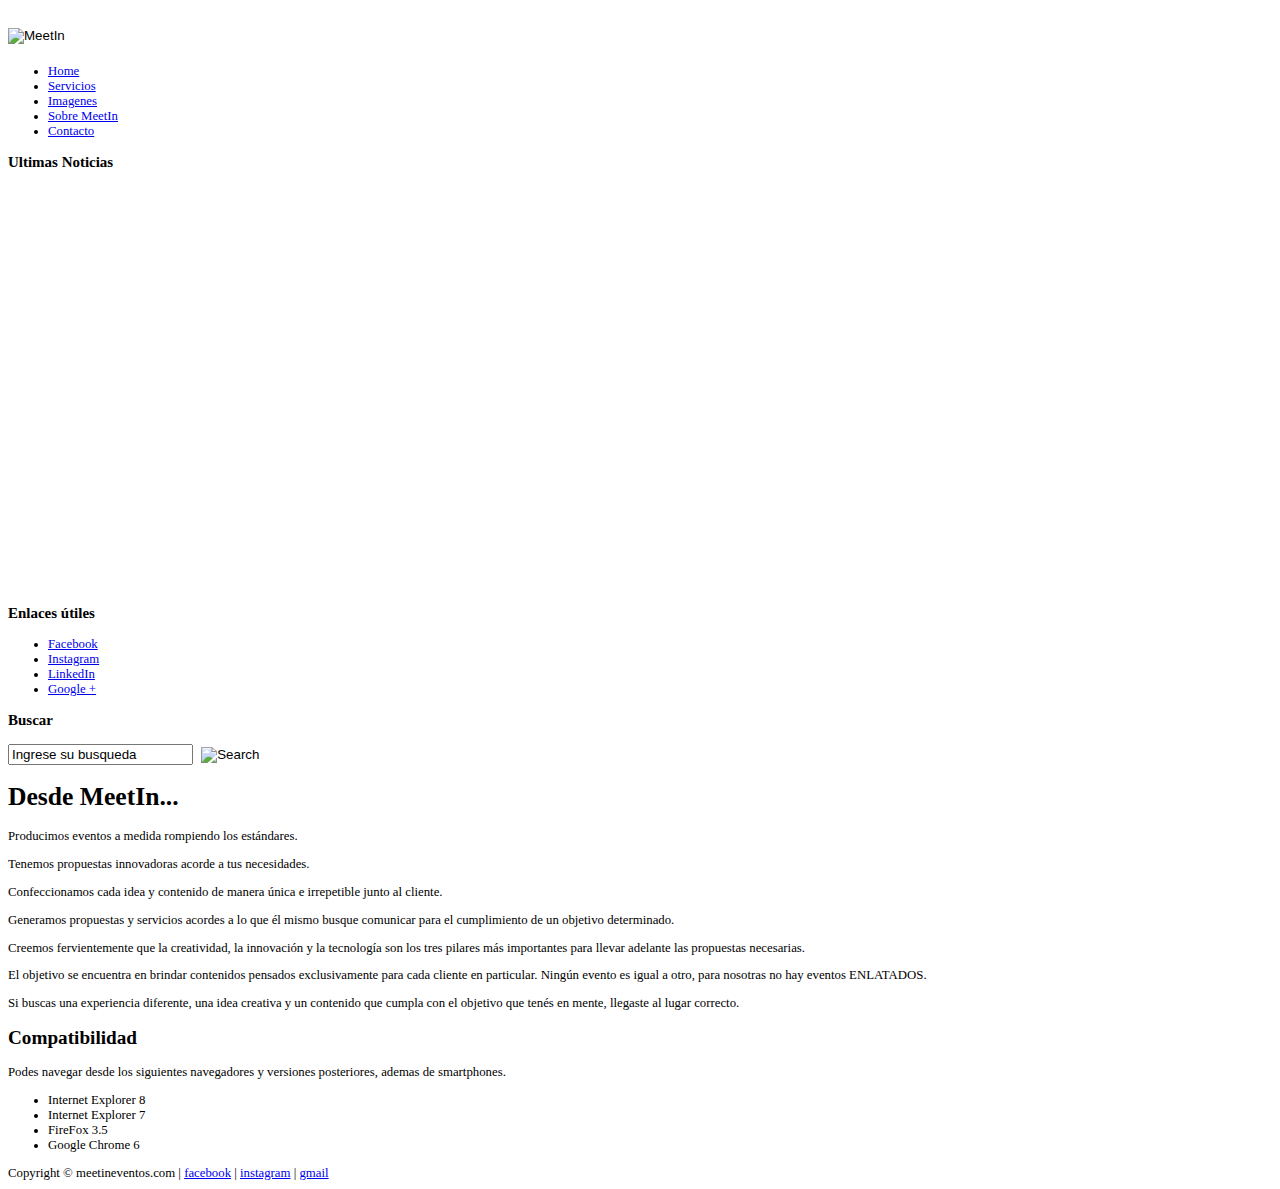
==== index.html @ 56e212c0 "Add files via upload" ====
﻿<!DOCTYPE HTML>
<html>
<link rel="shortcut icon" href="favicon.ico">
<head>
<script src="snow.js" type="text/javascript">
</script>
  <title>MeetIn Eventos</title>
  <meta name="description" content="Creamos tu punto de encuentro." />
  <meta name="keywords" content="website keywords, website keywords" />
  <meta http-equiv="Content-Type" content="text/html; charset=utf-8" />
  <link rel="stylesheet" type="text/css" href="style/style.css" title="style" />
<style type="text/css">
<!--
body,td,th {
	font-size: 0.8em;
}
-->
</style></head>



<body width="100%" height="100%">
  <div id="main">
    <div id="header">
      <div id="logo">
        <div id="logo_text">
          <!-- class="logo_colour", allows you to change the colour of the text -->
<h1><a href="index.html">
            <input name="MeetIn" type="image" id="MeetIn" style="border: 0; margin: -9px 4x;" title="MeetIn" src="style/isologo.png" alt="MeetIn" />
          </a></h1>
        </div>
      </div>
      <div id="menubar">
        <ul id="menu">
          <!-- put class="selected" in the li tag for the selected page - to highlight which page you're on -->
          <li class="selected"><a href="index.html">Home</a></li>
          <li><a href="Servicios.html">Servicios</a></li>
          <li><a href="Imagenes.html">Imagenes</a></li>
          <li><a href="Sobre_MeetIn.html">Sobre MeetIn</a></li>
          <li><a href="contact.html">Contacto</a></li>
        </ul>
      </div>
    </div>
    <div id="site_content">
      <div class="sidebar">
        <!-- insert your sidebar items here -->
        <h3>Ultimas Noticias</h3>
        <iframe src="https://www.facebook.com/plugins/page.php?href=https%3A%2F%2Fwww.facebook.com%2FMeetIneventos%2F&tabs=timeline&width=200&height=400&small_header=false&adapt_container_width=true&hide_cover=false&show_facepile=false&appId" width="200" height="400" style="border:none;overflow:hidden" scrolling="no" frameborder="0" allowTransparency="true"></iframe>
        <h3>Enlaces útiles</h3>
        <ul>
          <li><a href="https://www.facebook.com/MeetIneventos/">Facebook</a></li>
          <li><a href="https://www.instagram.com/meetin.eventos/">Instagram</a></li>
          <li><a href="https://www.linkedin.com/company/meetin-eventos/">LinkedIn</a></li>
          <li><a href="https://plus.google.com/u/0/112745784147960206981">Google +</a></li>
        </ul>
        <h3>Buscar</h3>
        <form method="post" action="#" id="search_form">
          <p>
            <input class="search" type="text" name="search_field" value="Ingrese su busqueda" />
            <input name="search" type="image" style="border: 0; margin: 0 0 -9px 5px;" src="style/search.png" alt="Search" title="Search" />
          </p>
        </form>
      </div>
      <div id="content">
        <!-- insert the page content here -->
        <h1 align="justify">Desde MeetIn...</h1>
        <p align="justify">Producimos eventos a medida rompiendo los estándares.</p>
        <p align="justify">Tenemos propuestas innovadoras acorde a tus necesidades.
</p>
        <p align="justify">Confeccionamos cada idea y contenido de manera única e irrepetible junto al cliente.</p>
        <p align="justify">Generamos propuestas y servicios acordes a lo que él mismo busque comunicar para el cumplimiento de un objetivo determinado.</p>
        <p align="justify">Creemos fervientemente que la creatividad, la innovación y la tecnología son los tres pilares más importantes para llevar adelante las propuestas necesarias.</p>
        <p align="justify">El objetivo se encuentra en brindar contenidos pensados exclusivamente para cada cliente en particular. Ningún evento es igual a otro, para nosotras no hay eventos ENLATADOS.</p>
        <p align="justify">Si buscas una experiencia diferente, una idea creativa y un contenido que cumpla con el objetivo que tenés en mente, llegaste al lugar correcto.</p>
        
        <h2>Compatibilidad</h2>
        <p>Podes navegar desde los siguientes navegadores y  versiones posteriores, ademas de smartphones.</p>
        <ul>
          <li>Internet Explorer 8</li>
          <li>Internet Explorer 7</li>
          <li>FireFox 3.5</li>
          <li>Google Chrome 6</li>
        </ul>
      </div>
    </div>
    <div id="footer">
      Copyright &copy; meetineventos.com | <a href="https://www.facebook.com/MeetIneventos/">facebook</a> | <a href="https://www.instagram.com/meetin.eventos/">instagram</a> | <a href="mailto:meetin.eventos@gmail.com?Subject=Hola%20MeetIn" target="_top">gmail</a>
  </div>
</body>
</html>
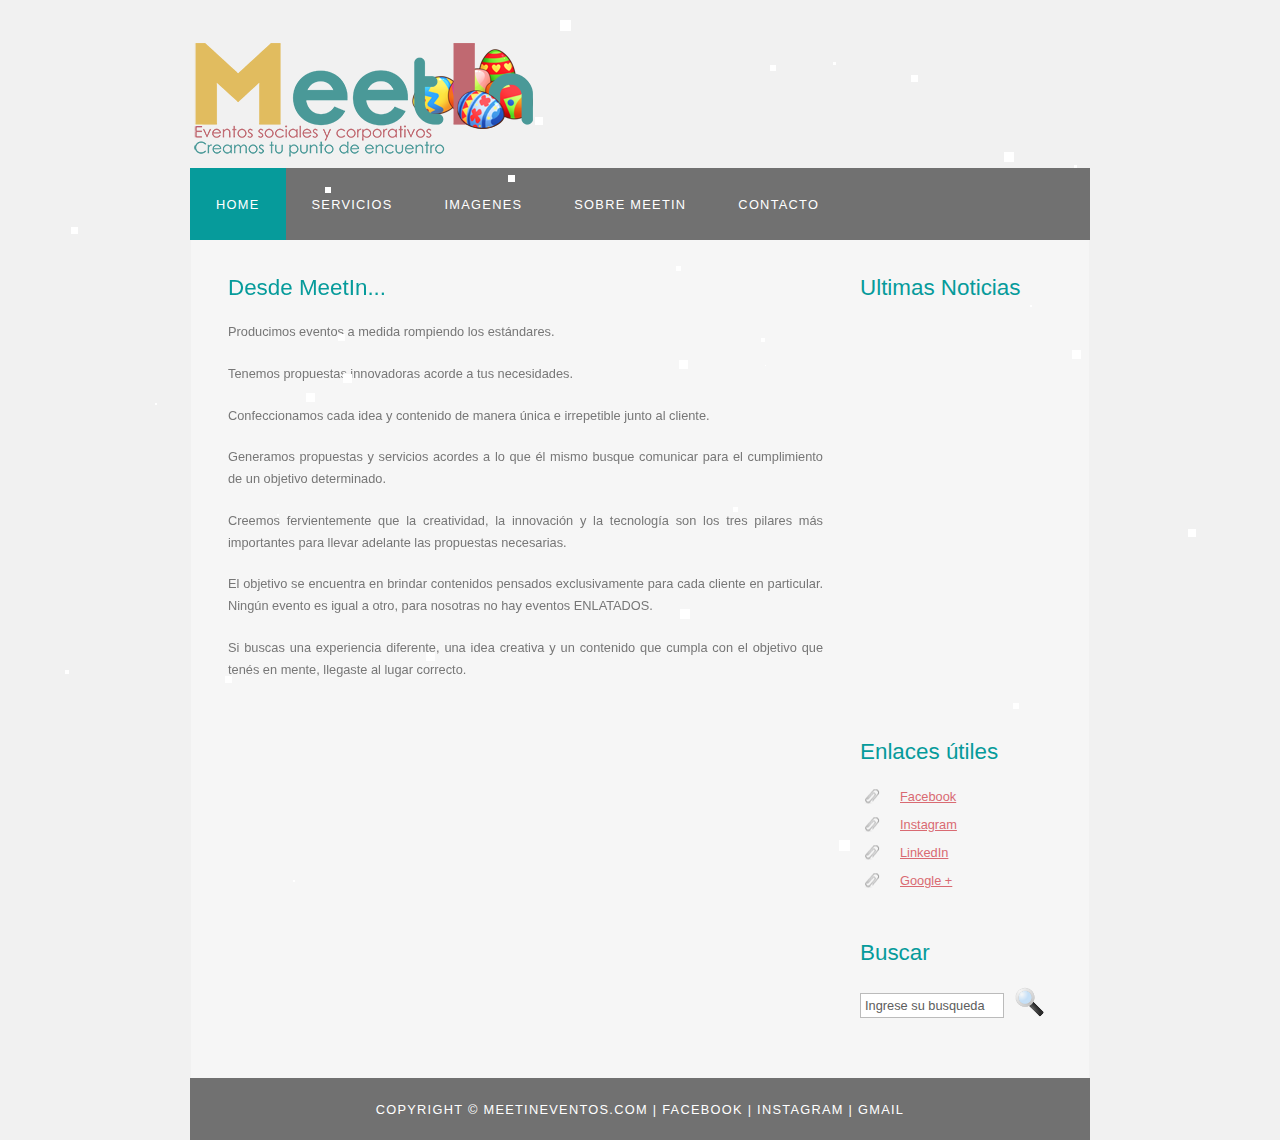
==== commit 53622f5a: "Update index.html" ====
--- a/index.html
+++ b/index.html
@@ -73,14 +73,7 @@
         <p align="justify">El objetivo se encuentra en brindar contenidos pensados exclusivamente para cada cliente en particular. Ningún evento es igual a otro, para nosotras no hay eventos ENLATADOS.</p>
         <p align="justify">Si buscas una experiencia diferente, una idea creativa y un contenido que cumpla con el objetivo que tenés en mente, llegaste al lugar correcto.</p>
         
-        <h2>Compatibilidad</h2>
-        <p>Podes navegar desde los siguientes navegadores y  versiones posteriores, ademas de smartphones.</p>
-        <ul>
-          <li>Internet Explorer 8</li>
-          <li>Internet Explorer 7</li>
-          <li>FireFox 3.5</li>
-          <li>Google Chrome 6</li>
-        </ul>
+
       </div>
     </div>
     <div id="footer">
--- a/style/style.css
+++ b/style/style.css
@@ -0,0 +1,319 @@
+html
+{ height: 100%;}
+
+*
+{ margin: 0;
+  padding: 0;}
+
+body
+{ font: normal .80em 'trebuchet ms', arial, sans-serif;
+  background: #F0EFE2 url(background.png) repeat;
+  color: #777;}
+
+p
+{ padding: 0 0 20px 0;
+  line-height: 1.7em;}
+
+img
+{ border: 0;}
+
+h1, h2, h3, h4, h5, h6 
+{
+	font: normal 175% 'century gothic', arial, sans-serif;
+	color: #069B9B;
+	margin: 0 0 15px 0;
+	padding: 15px 0 5px 0;
+}
+
+h2
+{
+	font: normal 175% 'century gothic', arial, sans-serif;
+	color: #069B9B;
+}
+
+h4, h5, h6
+{
+	margin: 0;
+	padding: 0 0 5px 0;
+	font: normal 120% arial, sans-serif;
+	color: #069B9B;
+}
+
+h5, h6
+{ font: italic 95% arial, sans-serif;
+  padding: 0 0 15px 0;
+  color: #000;}
+
+h6
+{ color: #362C20;}
+
+a, a:hover
+{
+	outline: none;
+	text-decoration: underline;
+	color: #D96A72;
+}
+
+a:hover
+{ text-decoration: none;}
+
+.left
+{ float: left;
+  width: auto;
+  margin-right: 10px;}
+
+.right
+{ float: right; 
+  width: auto;
+  margin-left: 10px;}
+
+.center
+{ display: block;
+  text-align: center;
+  margin: 20px auto;}
+
+blockquote
+{ margin: 20px 0; 
+  padding: 10px 20px 0 20px;
+  border: 1px solid #E5E5DB;
+  background: #FFF;}
+
+ul
+{ margin: 2px 0 22px 17px;}
+
+ul li
+{ list-style-type: circle;
+  margin: 0 0 6px 0; 
+  padding: 0 0 4px 5px;}
+
+ol
+{ margin: 8px 0 22px 20px;}
+
+ol li
+{ margin: 0 0 11px 0;}
+
+#main, #logo, #menubar, #site_content, #footer
+{ margin-left: auto; 
+  margin-right: auto;}
+
+#header
+{ height: 240px;}
+
+#logo
+{ width: 825px;
+  position: relative;
+  height: 168px;}
+
+#logo #logo_text 
+{
+	position: absolute;
+	top: 21px;
+	left: -34px;
+}
+
+#logo h1, #logo h2
+{ font: normal 300% 'century gothic', arial, sans-serif;
+  border-bottom: 0;
+  text-transform: none;
+  margin: 0;}
+
+#logo_text h1, #logo_text h1 a, #logo_text h1 a:hover 
+{ padding: 22px 0 0 0;
+  color: #000;
+  letter-spacing: 0.1em;
+  text-decoration: none;}
+
+#logo_text h1 a .logo_colour
+{
+	color: #069B9B;
+}
+
+#logo_text h2
+{ font-size: 100%;
+  padding: 4px 0 0 0;
+  color: #676767;}
+
+#menubar
+{ width: 900px;
+  height: 72px;
+  padding: 0;
+  background: transparent url(transparent.png) repeat;} 
+
+ul#menu, ul#menu li
+{ float: left;
+  margin: 0; 
+  padding: 0;}
+
+ul#menu li
+{ list-style: none;}
+
+ul#menu li a
+{ letter-spacing: 0.1em;
+  font: normal 100% arial, sans-serif;
+  display: block; 
+  float: left; 
+  height: 37px;
+  padding: 29px 26px 6px 26px;
+  text-align: center;
+  color: #FFF;
+  text-transform: uppercase;
+  text-decoration: none;
+  background: transparent;} 
+
+ul#menu li a:hover, ul#menu li.selected a, ul#menu li.selected a:hover
+{
+	color: #FFF;
+	background-color: #069B9B;
+}
+
+#site_content
+{ width: 837px;
+  overflow: hidden;
+  margin: 0 auto 0 auto;
+  padding: 20px 24px 20px 37px;
+  background: transparent url(transparent_light.png) repeat;} 
+
+.sidebar
+{ float: right;
+  width: 190px;
+  padding: 0 15px 20px 15px;}
+
+.sidebar ul
+{ width: 178px; 
+  padding: 4px 0 0 0; 
+  margin: 4px 0 30px 0;}
+
+.sidebar li
+{ list-style: none; 
+  padding: 0 0 7px 0; }
+
+.sidebar li a, .sidebar li a:hover
+{ padding: 0 0 0 40px;
+  display: block;
+  background: transparent url(link.png) no-repeat left center;} 
+
+.sidebar li a.selected
+{ color: #444;
+  text-decoration: none;} 
+
+#content
+{ text-align: left;
+  width: 595px;
+  padding: 0;}
+
+#content ul
+{ margin: 2px 0 22px 0px;}
+
+#content ul li
+{ list-style-type: none;
+  background: url(bullet.png) no-repeat;
+  margin: 0 0 6px 0; 
+  padding: 0 0 4px 25px;
+  line-height: 1.5em;}
+
+#footer
+{ width: 900px;
+  font: normal 100% 'lucida sans unicode', arial, sans-serif;
+  height: 33px;
+  padding: 24px 0 5px 0;
+  text-align: center; 
+  background: transparent url(transparent.png) repeat;
+  color: #FFF;
+  text-transform: uppercase;
+  letter-spacing: 0.1em;}
+
+#footer a
+{ color: #FFF;
+  text-decoration: none;}
+
+#footer a:hover
+{ color: #FFF;
+  text-decoration: underline;}
+
+.search
+{ color: #5D5D5D; 
+  border: 1px solid #BBB; 
+  width: 134px; 
+  padding: 4px; 
+  font: 100% arial, sans-serif;}
+
+#colours
+{ height: 0px;
+  text-align: right;
+  padding: 66px 16px 0px 300px;}
+  
+.form_settings
+{ margin: 15px 0 0 0;}
+
+.form_settings p
+{ padding: 0 0 4px 0;}
+
+.form_settings span
+{ float: left; 
+  width: 200px; 
+  text-align: left;}
+  
+.form_settings input, .form_settings textarea
+{ padding: 5px; 
+  width: 299px; 
+  font: 100% arial; 
+  border: 1px solid #E5E5DB; 
+  background: #FFF; 
+  color: #47433F;}
+  
+.form_settings .submit
+{
+	font: 100% arial;
+	border: 1px solid;
+	width: 99px;
+	margin: 0 0 0 212px;
+	height: 33px;
+	padding: 2px 0 3px 0;
+	cursor: pointer;
+	color: #FFF;
+	background-color: #069B9B;
+}
+
+.form_settings textarea, .form_settings select
+{ font: 100% arial; 
+  width: 299px;}
+
+.form_settings select
+{ width: 310px;}
+
+.form_settings .checkbox
+{ margin: 4px 0; 
+  padding: 0; 
+  width: 14px;
+  border: 0;
+  background: none;}
+
+.separator
+{ width: 100%;
+  height: 0;
+  border-top: 1px solid #D9D5CF;
+  border-bottom: 1px solid #FFF;
+  margin: 0 0 20px 0;}
+  
+table
+{ margin: 10px 0 30px 0;}
+
+table tr th, table tr td
+{ background: #3B3B3B;
+  color: #FFF;
+  padding: 7px 4px;
+  text-align: left;}
+  
+table tr td
+{ background: #F0EFE2;
+  color: #47433F;
+  border-top: 1px solid #FFF;}
+
+
+/* reglas CSS para formulario */
+.form-consulta {max-width: 500px; background: #eee; padding: 25px; font-family: 'Source Sans Pro', sans-serif;}
+.campo-form {width:100%; height:36px; margin:2px 0 6px; padding-left:6px; box-sizing: border-box; border-radius:3px; border:0; font-family: 'Source Sans Pro', sans-serif; font-size:1em;}
+label span {color: #f00}
+textarea {min-height: 150px!important;}
+.btn-form {display: inline-block; border:0; background: #000; height: 46px; line-height: 46px; padding: 0 20px; border-radius: 6px; color:#fff; text-decoration: none; text-transform: uppercase; letter-spacing: 1px}
+.btn-form:hover {background: #444}
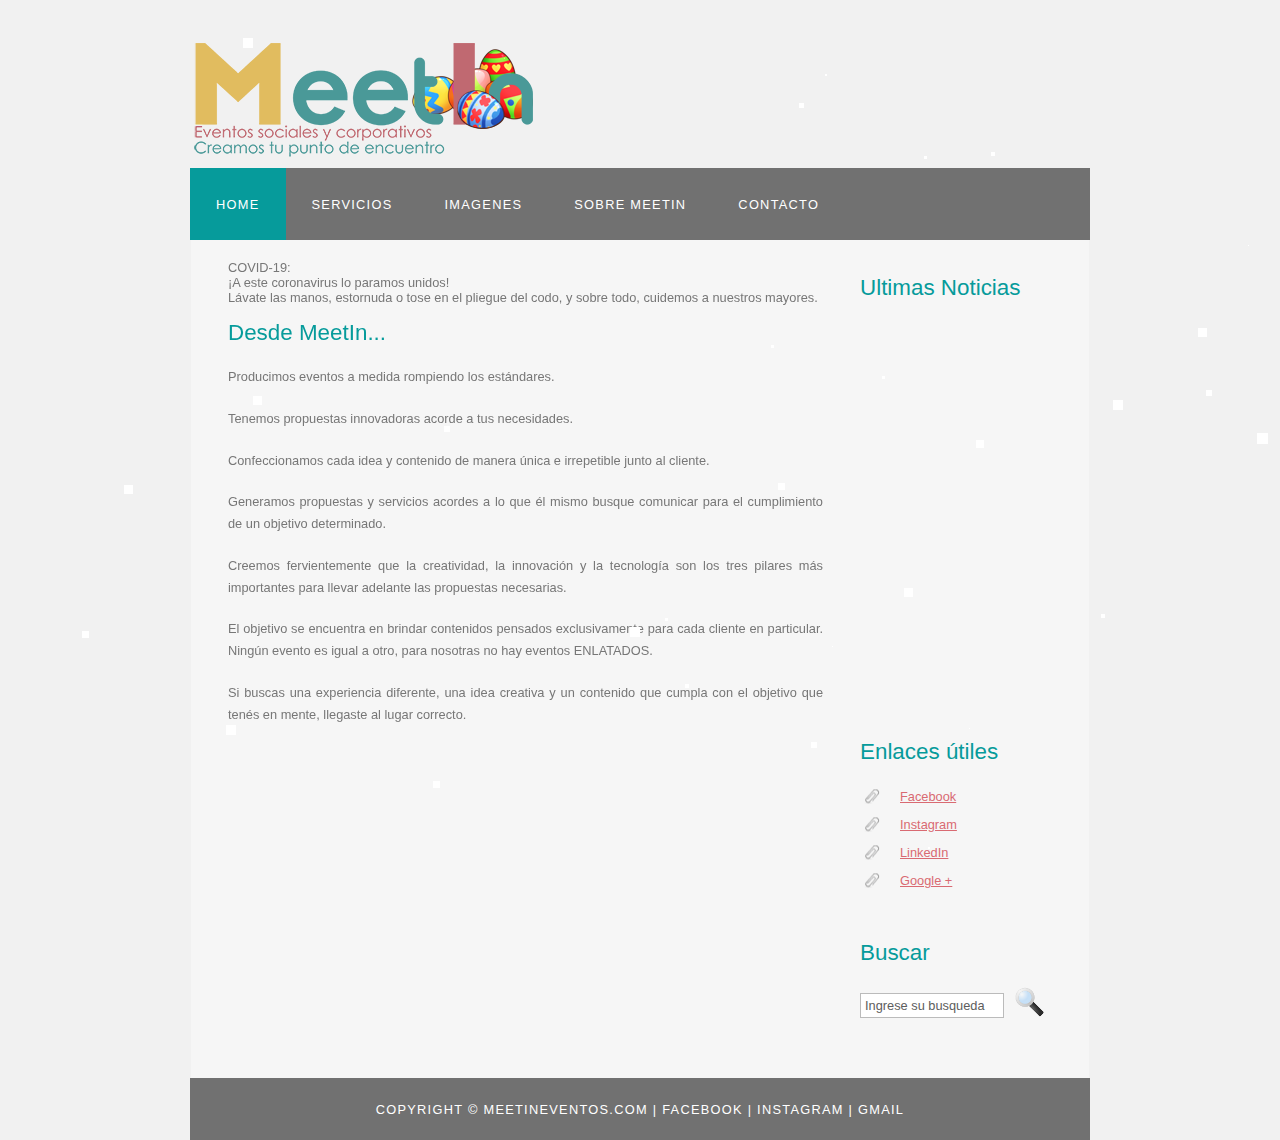
==== commit 77a06e4c: "Update index.html" ====
--- a/index.html
+++ b/index.html
@@ -62,7 +62,10 @@
         </form>
       </div>
       <div id="content">
-        <!-- insert the page content here -->
+        <!-- insert the page content here -->	      
+        COVID-19:<br>
+        ¡A este coronavirus lo paramos unidos!<br>
+        Lávate las manos, estornuda o tose en el pliegue del codo, y sobre todo, cuidemos a nuestros mayores.
         <h1 align="justify">Desde MeetIn...</h1>
         <p align="justify">Producimos eventos a medida rompiendo los estándares.</p>
         <p align="justify">Tenemos propuestas innovadoras acorde a tus necesidades.
